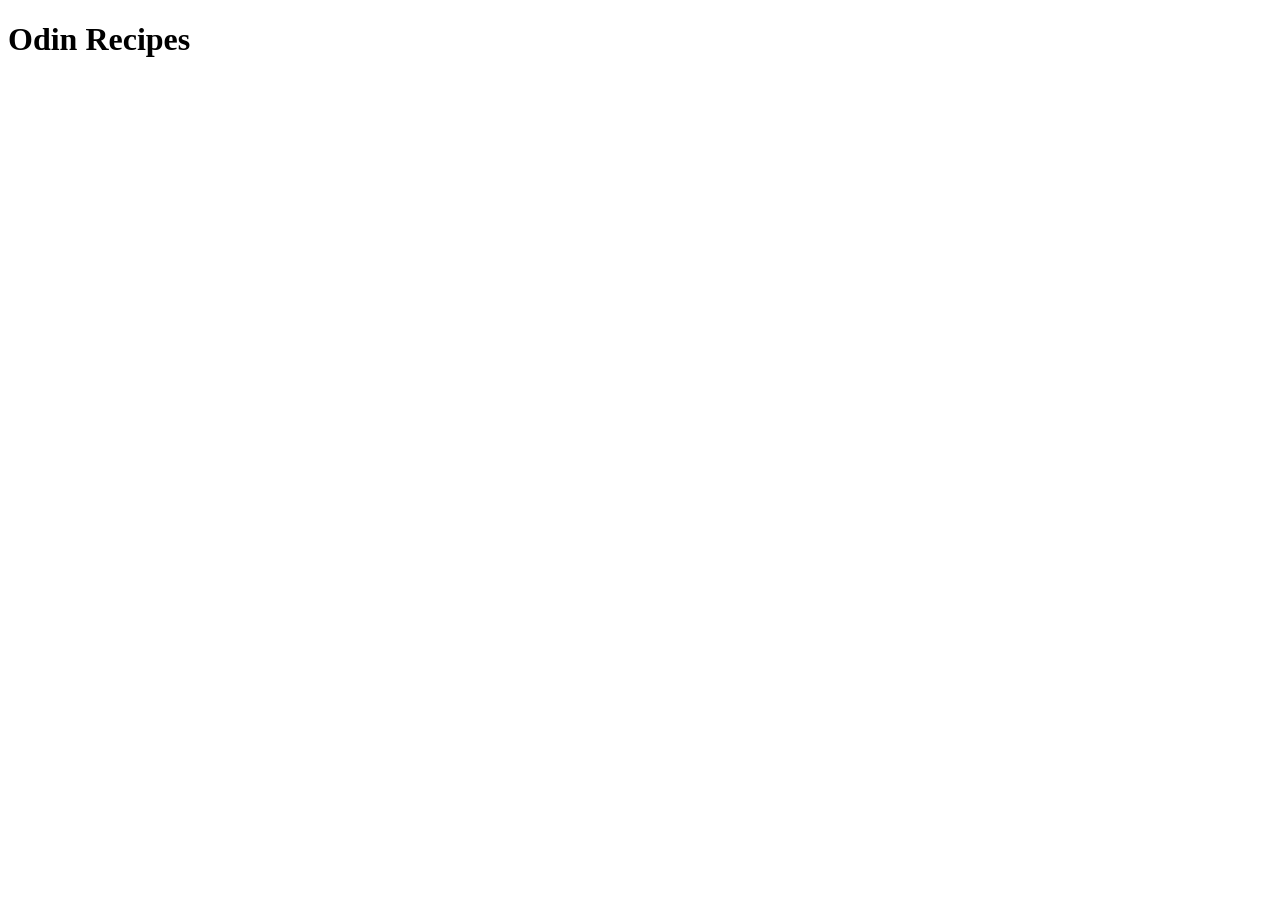
==== index.html @ 2eb47468 "Create index.html file" ====
<!DOCTYPE html>
<html lang="en">
<head>
    <meta charset="UTF-8">
    <meta name="viewport" content="width=device-width, initial-scale=1.0">
    <title>Document</title>
</head>
<body>
    <h1>
        Odin Recipes
    </h1>
</body>
</html>
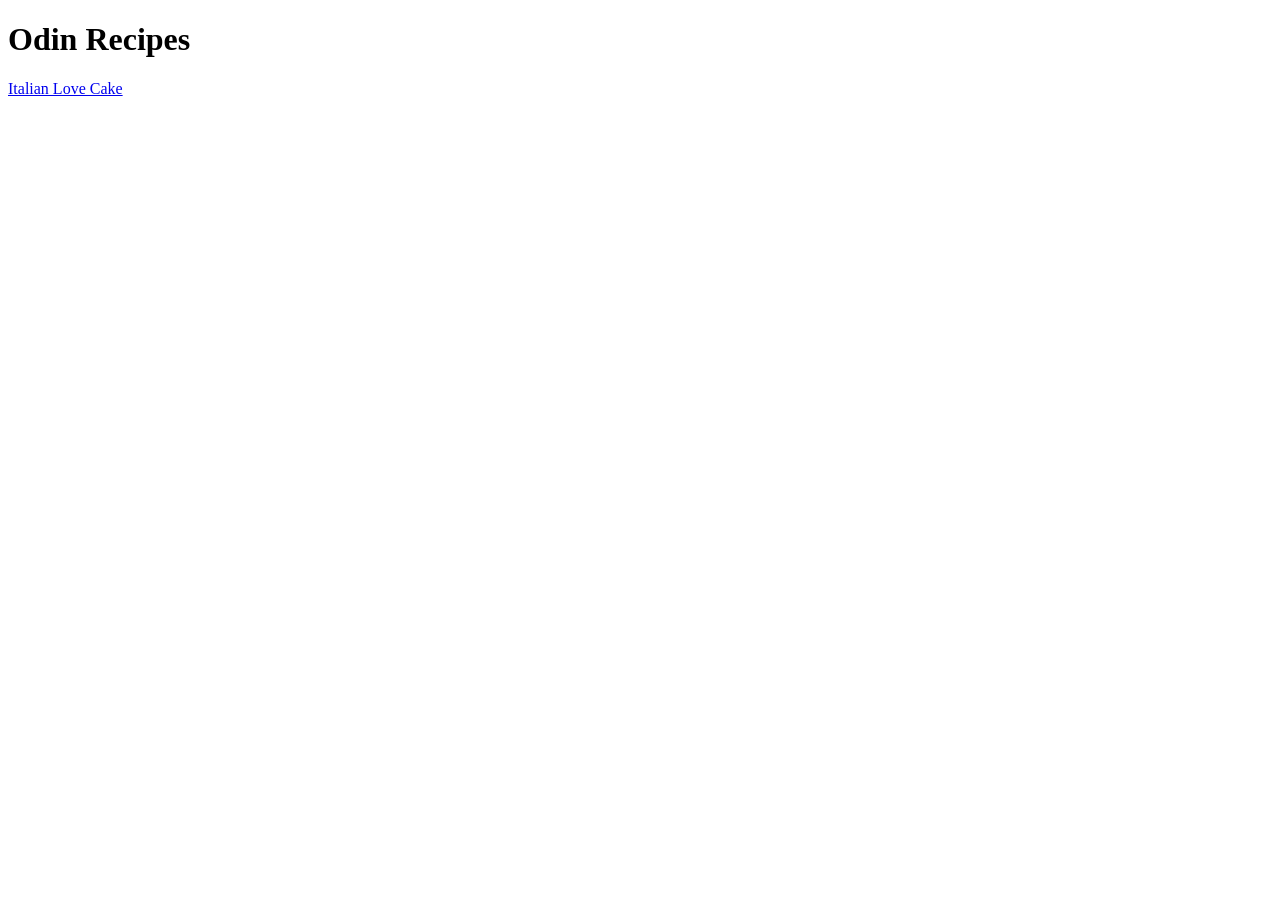
==== commit 0542dba5: "Add description and ingredients on italian love cake recipe page" ====
--- a/index.html
+++ b/index.html
@@ -9,5 +9,6 @@
     <h1>
         Odin Recipes
     </h1>
+    <a href="recipes/italian-love-cake.html">Italian Love Cake</a>
 </body>
 </html>
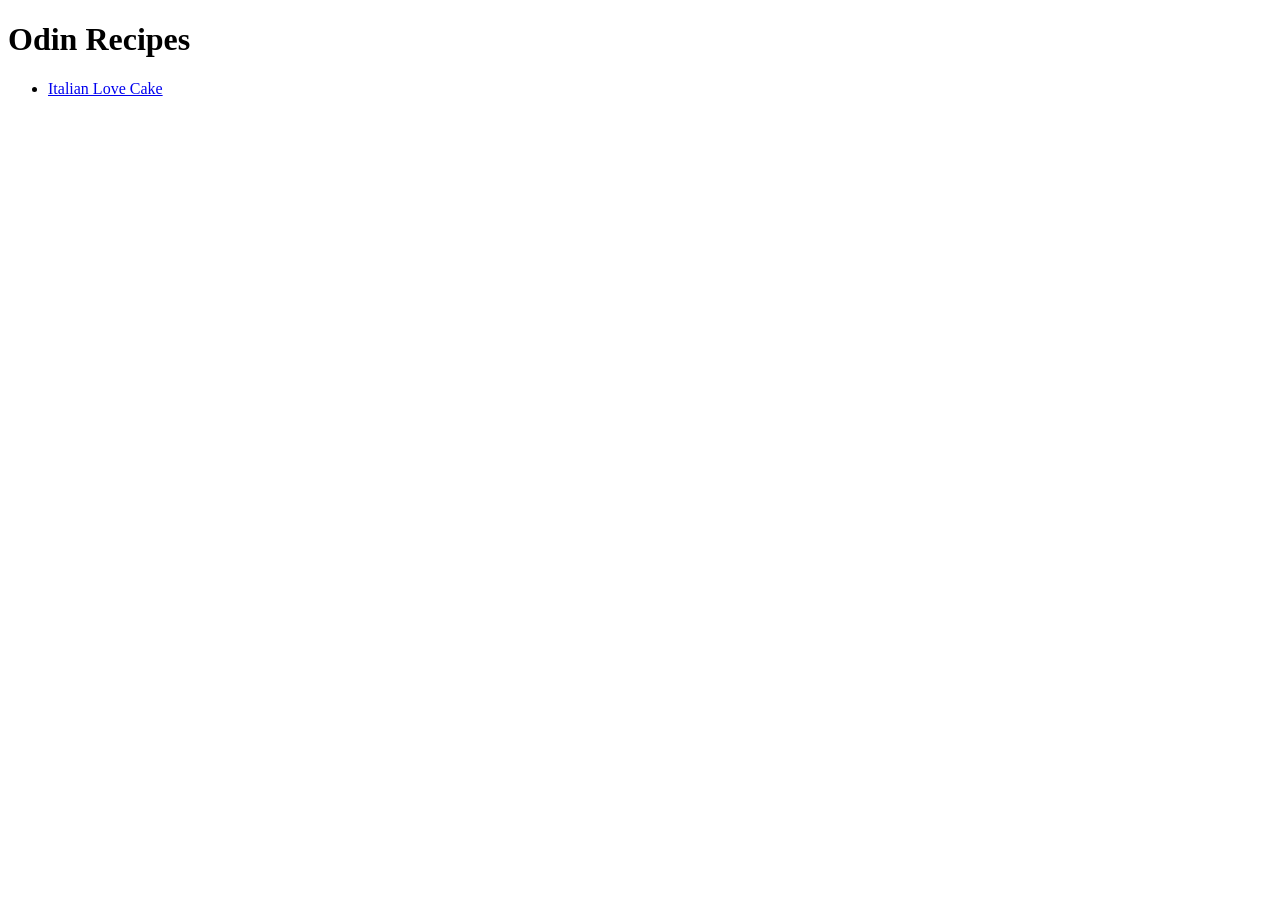
==== commit 16bc73e5: "Fix formatting errors" ====
--- a/index.html
+++ b/index.html
@@ -9,6 +9,8 @@
     <h1>
         Odin Recipes
     </h1>
-    <a href="recipes/italian-love-cake.html">Italian Love Cake</a>
+    <ul>
+        <li><a href="recipes/italian-love-cake.html">Italian Love Cake</a></li>
+    </ul>
 </body>
 </html>
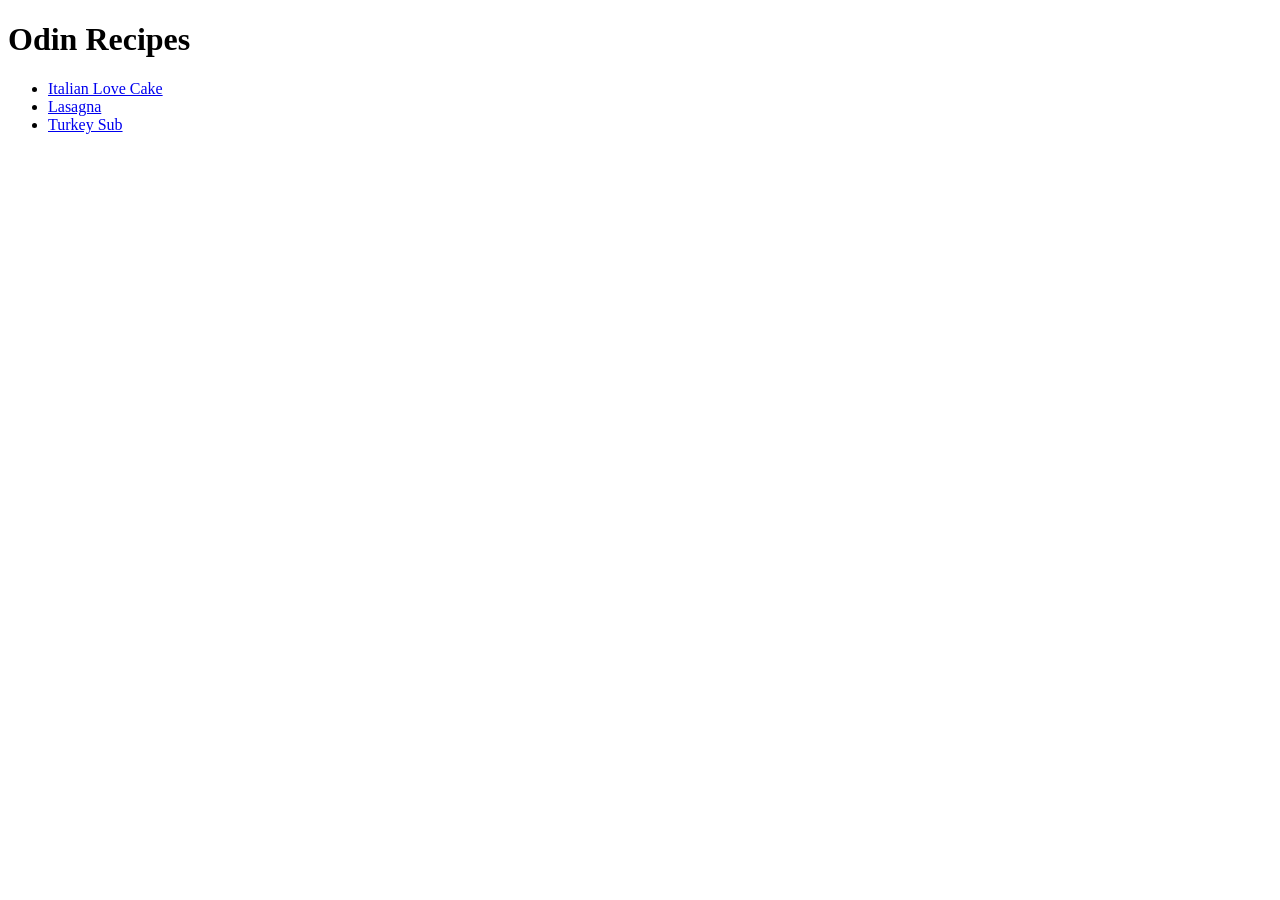
==== commit 54761483: "Add content to lasagna recipe page" ====
--- a/index.html
+++ b/index.html
@@ -3,7 +3,7 @@
 <head>
     <meta charset="UTF-8">
     <meta name="viewport" content="width=device-width, initial-scale=1.0">
-    <title>Document</title>
+    <title>Odin Recipes</title>
 </head>
 <body>
     <h1>
@@ -11,6 +11,8 @@
     </h1>
     <ul>
         <li><a href="recipes/italian-love-cake.html">Italian Love Cake</a></li>
+        <li><a href="recipes/lasagna.html">Lasagna</a></li>
+        <li><a href="recipes/turkey-sub.html">Turkey Sub</a></li>
     </ul>
 </body>
 </html>
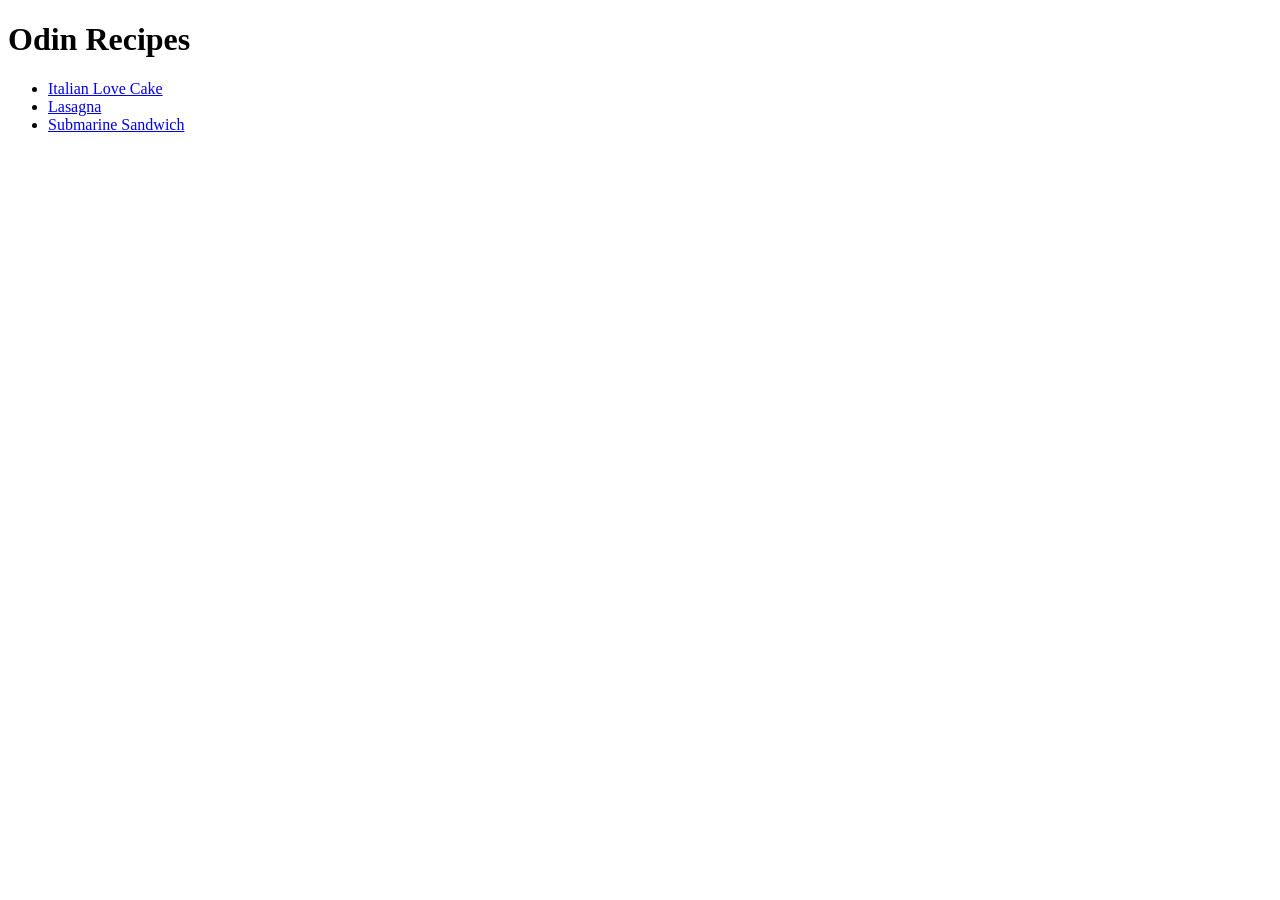
==== commit 5cab27d2: "Fix link on index.html" ====
--- a/index.html
+++ b/index.html
@@ -12,7 +12,7 @@
     <ul>
         <li><a href="recipes/italian-love-cake.html">Italian Love Cake</a></li>
         <li><a href="recipes/lasagna.html">Lasagna</a></li>
-        <li><a href="recipes/turkey-sub.html">Turkey Sub</a></li>
+        <li><a href="recipes/sub-sandwich.html">Submarine Sandwich</a></li>
     </ul>
 </body>
 </html>
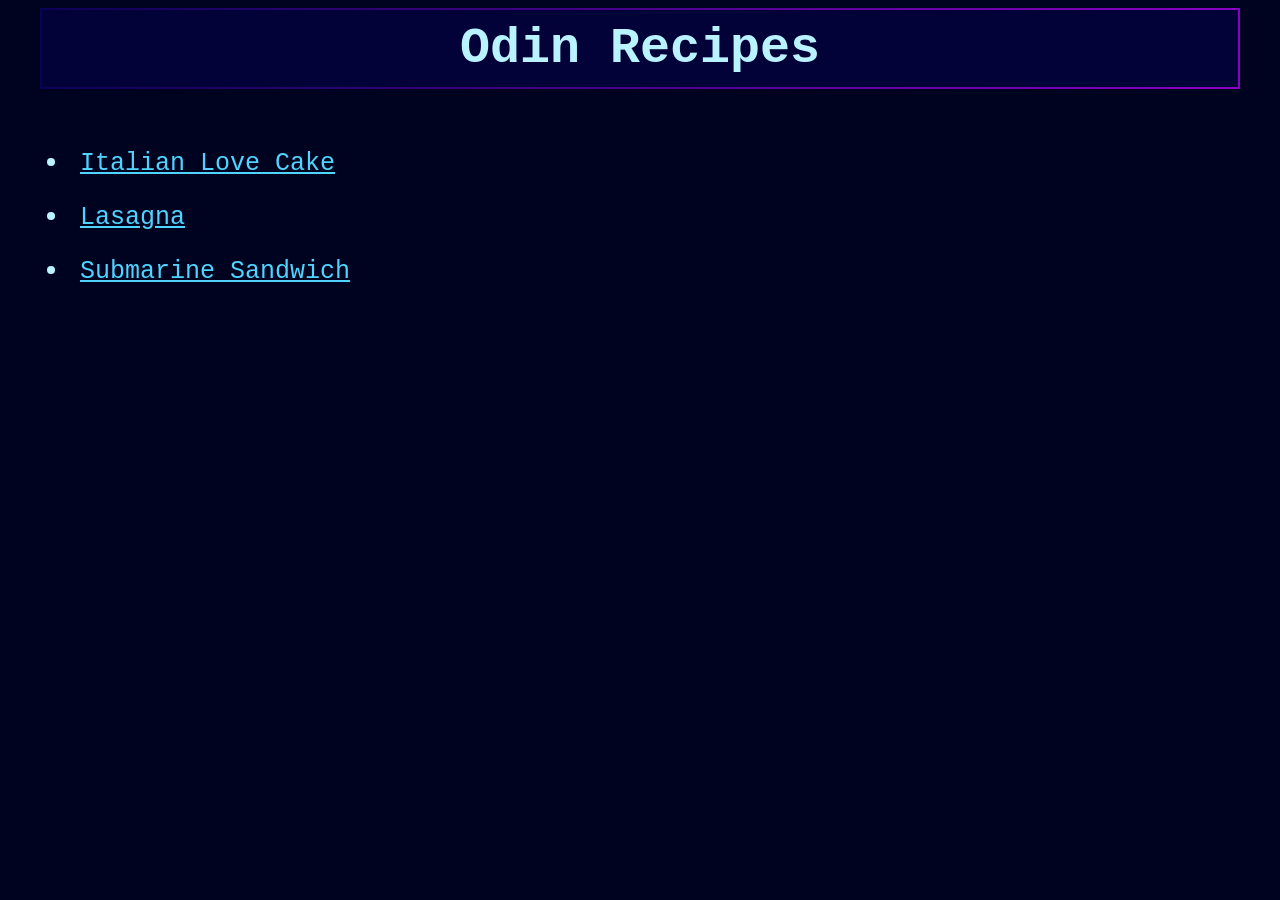
==== commit 175413d1: "Use external stylesheet to style html pages." ====
--- a/index.html
+++ b/index.html
@@ -1,18 +1,24 @@
 <!DOCTYPE html>
 <html lang="en">
 <head>
+    <link rel="stylesheet" href="style.css">
     <meta charset="UTF-8">
     <meta name="viewport" content="width=device-width, initial-scale=1.0">
     <title>Odin Recipes</title>
 </head>
-<body>
-    <h1>
-        Odin Recipes
-    </h1>
-    <ul>
-        <li><a href="recipes/italian-love-cake.html">Italian Love Cake</a></li>
-        <li><a href="recipes/lasagna.html">Lasagna</a></li>
-        <li><a href="recipes/sub-sandwich.html">Submarine Sandwich</a></li>
-    </ul>
+<body class="home">
+    <div class="content">
+        <div class="gradient-border">
+            <h1>
+                Odin Recipes
+            </h1>
+        </div>
+    
+        <ul>
+            <li><a href="recipes/italian-love-cake.html">Italian Love Cake</a></li>
+            <li><a href="recipes/lasagna.html">Lasagna</a></li>
+            <li><a href="recipes/sub-sandwich.html">Submarine Sandwich</a></li>
+        </ul>
+    </div>
 </body>
 </html>
--- a/style.css
+++ b/style.css
@@ -0,0 +1,48 @@
+* { 
+    box-sizing: border-box;
+}
+
+body {
+    color: #B9F3FF;
+    background-color: #00031f;
+    font-family: "Courier New", monospace; 
+}
+
+h1 {
+    text-align: center;
+    font-size: 50px;
+    background-color: #020238;
+    padding: 10px;
+    margin: 0px
+}
+
+a {
+    color: #4ED4FF;
+    font-size: 25px;
+}
+
+.home li {
+    padding: 10px;
+    width: 400px;
+    font-size: 30px;
+}
+
+.gradient-border {
+    padding: 2px;
+    background: linear-gradient(to right, #0B0256, #8A00C4);
+}
+
+img {
+    display: block;
+    margin: 0 auto;
+    border: 3px solid darkslateblue;
+}
+
+.home ul {
+    padding: 30px;
+}
+
+.content {
+    width: 1200px;
+    margin: 0 auto;
+}
